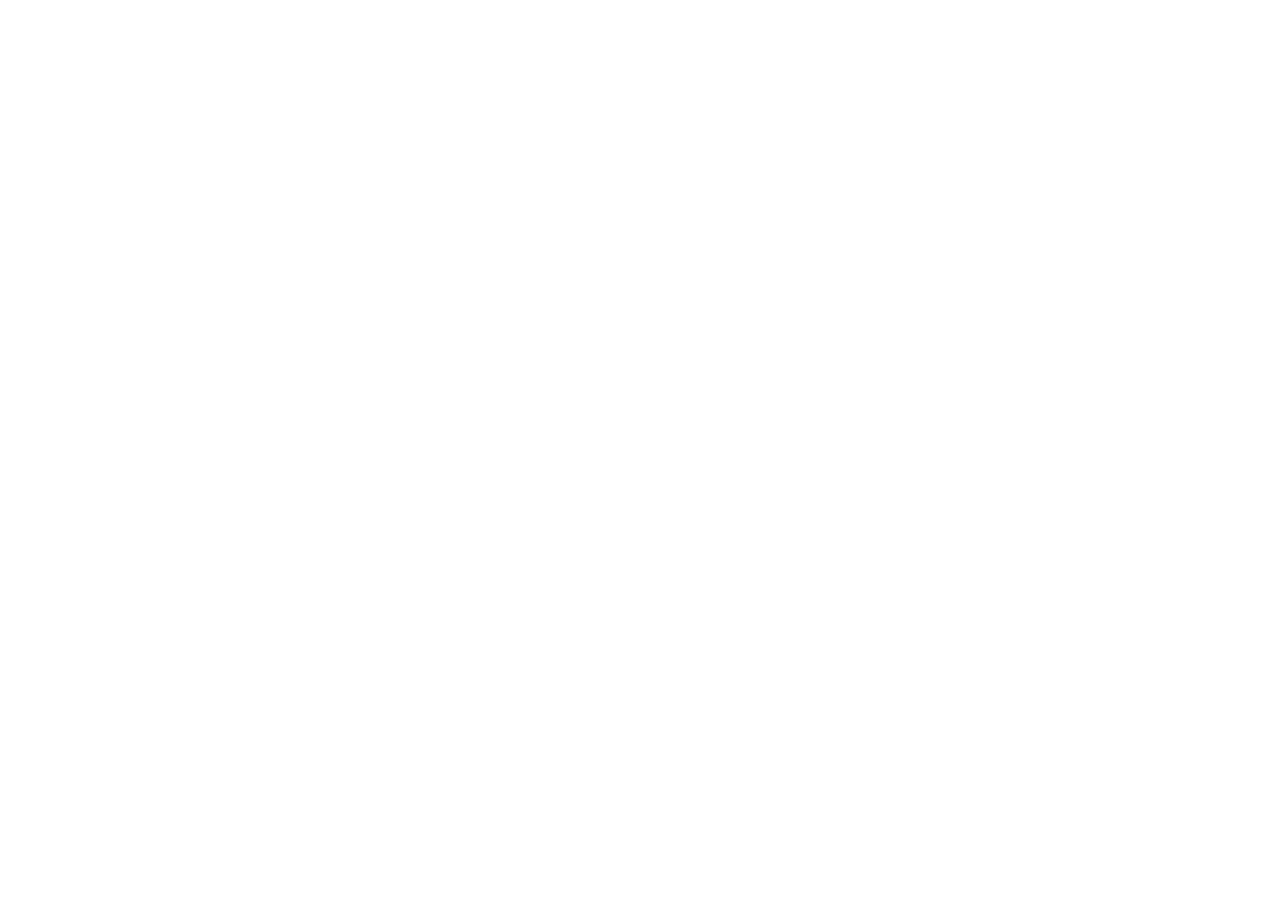
==== projects.html @ 16f4af84 "small changes" ====
<!DOCTYPE html>
<html>
<head>
	<meta charset="utf-8">
	<meta name="viewport" content="width=device-width, initial-scale=1.0" />
	<title>Hannah Shin - Projects</title>
	<link rel="stylesheet" href="css/styles.css" type="text/css" />
</head>
<body>

		</main>
</body>
</html>
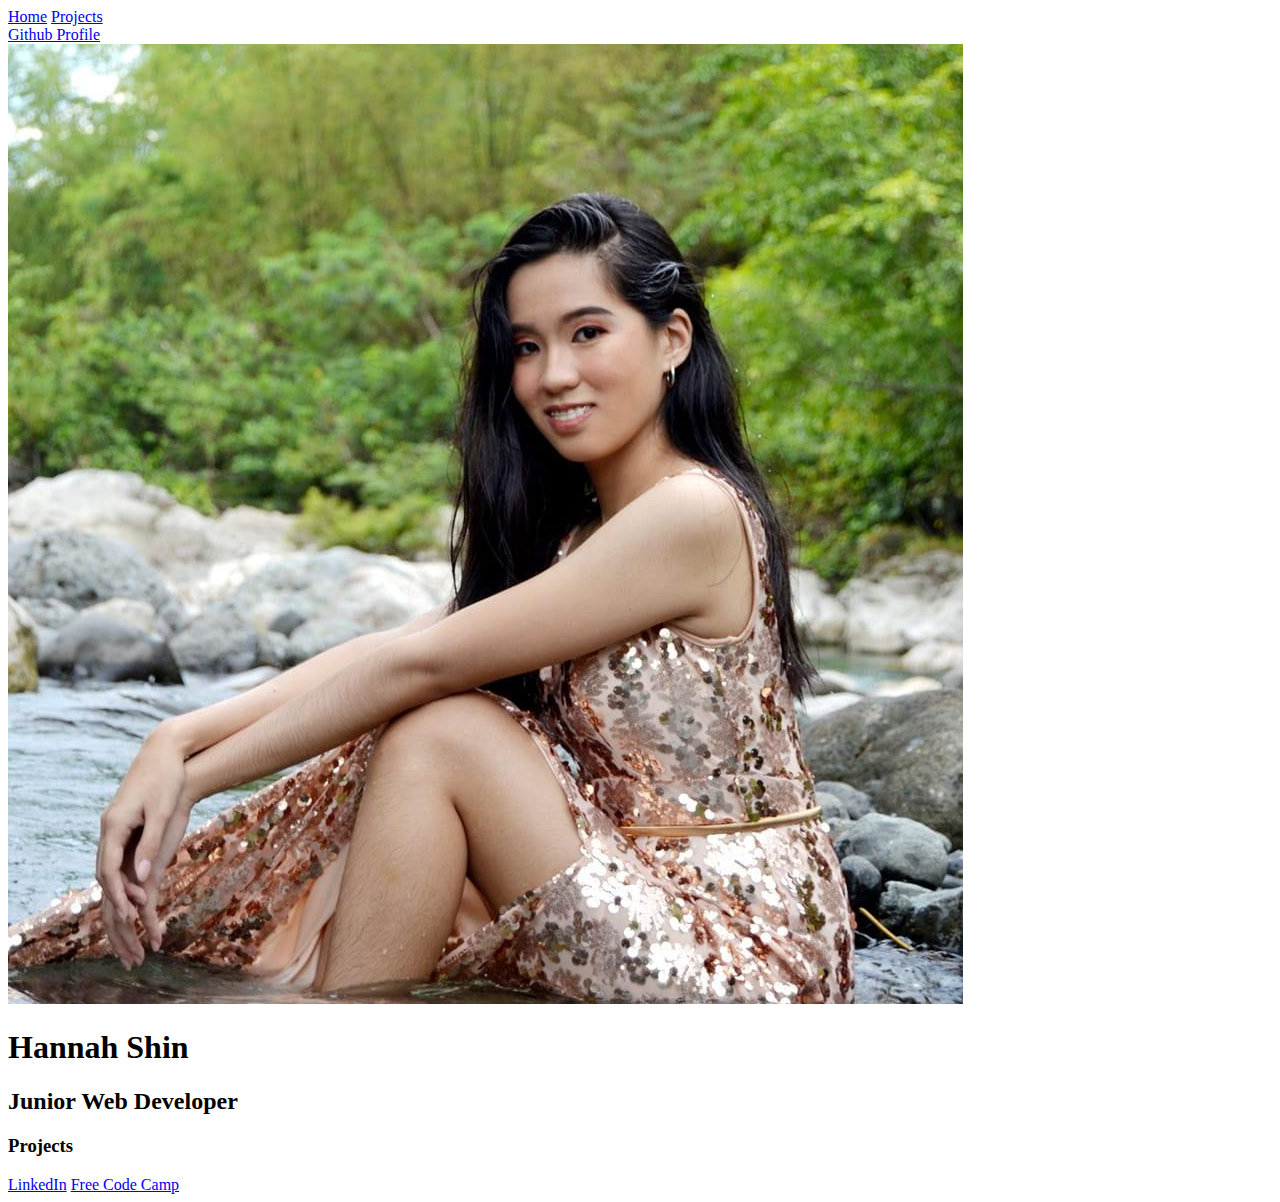
==== commit 0baeab9e: "adding colors & center" ====
--- a/projects.html
+++ b/projects.html
@@ -7,7 +7,27 @@
 	<link rel="stylesheet" href="css/styles.css" type="text/css" />
 </head>
 <body>
-
-		</main>
+	<header>
+	    <nav id="left-side">
+			<a class="nav-link" href="./index.html">Home</a>
+			<a class="nav-link" href="./projects.html">Projects</a>
+		</nav>
+		<nav id="right-side">
+				<a class="nav-link" href="https://github.com/HannahShin2004">Github Profile</a>
+		</nav>
+	</header>
+		<section id="hero-banner">
+			<div>
+				<img id="my-avatar" src="./images/me.jpg">
+				<div>
+	            <h1 id="my-name">Hannah Shin</h1>
+	            <h2>Junior Web Developer</h2>
+            </div>
+        </section>
+    <h3>Projects</h3>
+<footer>
+	<a href="https://www.linkedin.com/in/HannahShin2004">LinkedIn</a>
+	<a href="https://freecodecamp.org/HannahShin2004">Free Code Camp</a>
+</footer>
 </body>
 </html>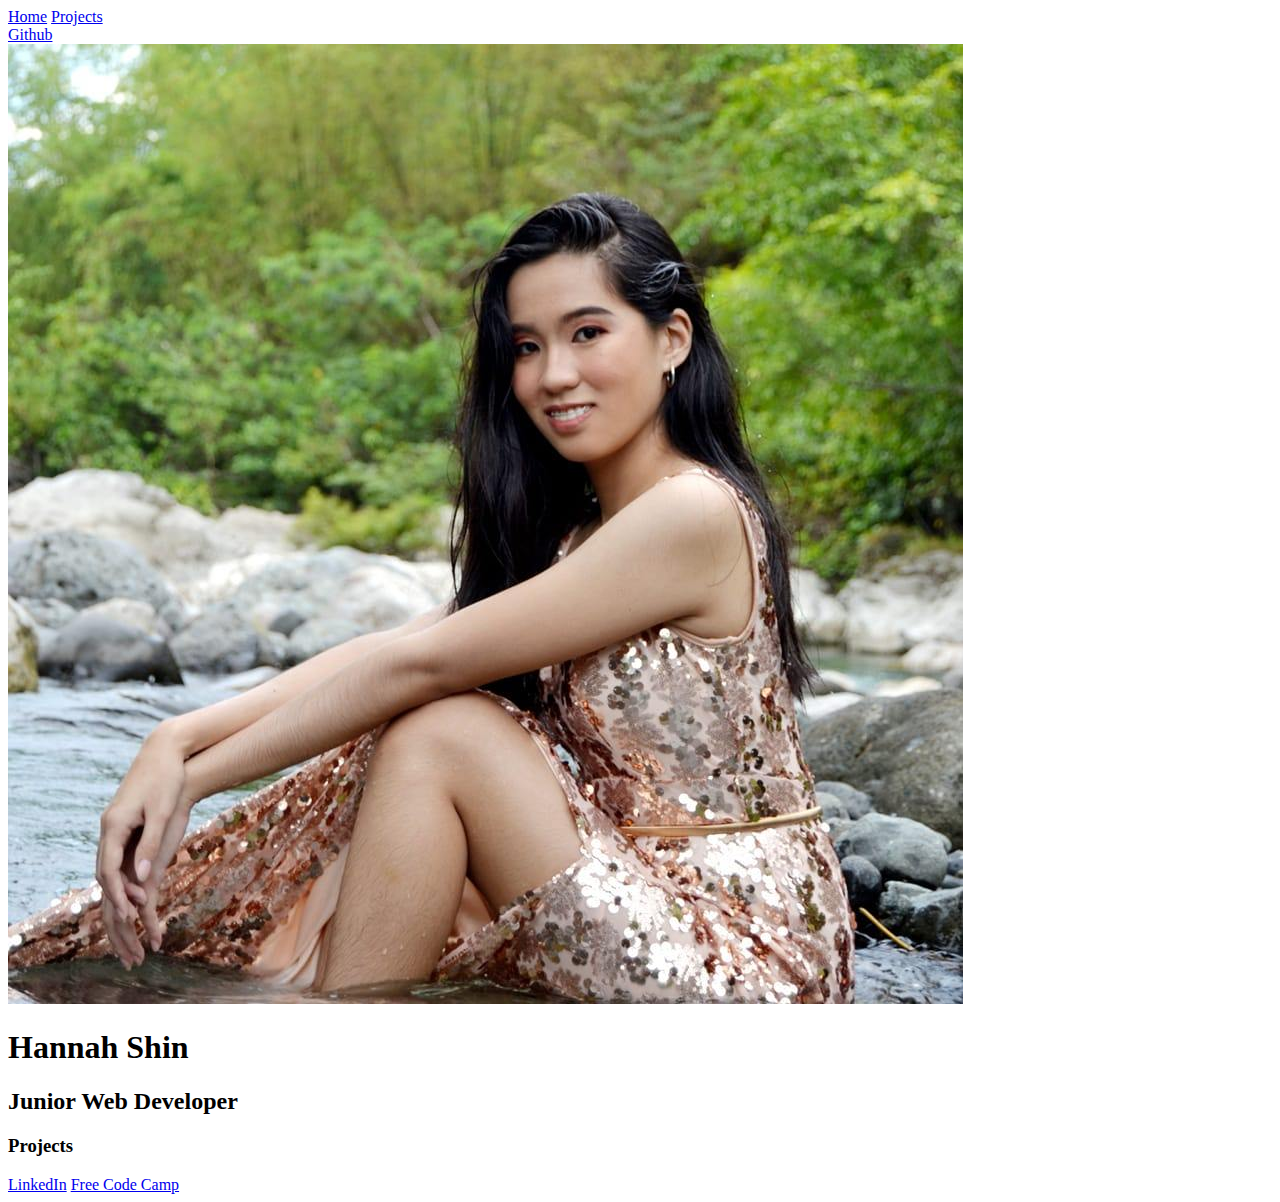
==== commit 012d4aa6: "copy index and paste to projects" ====
--- a/projects.html
+++ b/projects.html
@@ -5,17 +5,20 @@
 	<meta name="viewport" content="width=device-width, initial-scale=1.0" />
 	<title>Hannah Shin - Projects</title>
 	<link rel="stylesheet" href="css/styles.css" type="text/css" />
+	<title>Hannah Shin - Junior Web Developer</title>
+ <link rel="stylesheet" href="https://cdnjs.cloudflare.com/ajax/libs/font-awesome/6.3.0/css/all.min.css" integrity="sha512-SzlrxWUlpfuzQ+pcUCosxcglQRNAq/DZjVsC0lE40xsADsfeQoEypE+enwcOiGjk/bSuGGKHEyjSoQ1zVisanQ==" crossorigin="anonymous" referrerpolicy="no-referrer" />
+	<link rel="stylesheet" href="css/styles.css"/>
 </head>
 <body>
 	<header>
-	    <nav id="left-side">
-			<a class="nav-link" href="./index.html">Home</a>
-			<a class="nav-link" href="./projects.html">Projects</a>
-		</nav>
+	<nav id="left-side">
+			<a class="nav-link" href="./index.html"><i class="fa-solid fa-house"></i> Home</a>
+			<a class="nav-link" href="./projects.html"><i class="fa-solid fa-folder-tree"></i> Projects</a>
+			</nav>
 		<nav id="right-side">
-				<a class="nav-link" href="https://github.com/HannahShin2004">Github Profile</a>
-		</nav>
-	</header>
+				<a class="nav-link" href="https://github.com/HannahShin2004"><i class="fa-brands fa-github"></i> Github </a>
+				</nav>
+		</header>
 		<section id="hero-banner">
 			<div>
 				<img id="my-avatar" src="./images/me.jpg">
@@ -26,8 +29,10 @@
         </section>
     <h3>Projects</h3>
 <footer>
-	<a href="https://www.linkedin.com/in/HannahShin2004">LinkedIn</a>
-	<a href="https://freecodecamp.org/HannahShin2004">Free Code Camp</a>
+	<section>
+	<a href="https://www.linkedin.com/in/HannahShin2004"><i class="fa-brands fa-linkedin"></i> LinkedIn</a>
+	<a href="https://freecodecamp.org/HannahShin2004"><i class="fa-brands fa-free-code-camp"></i> Free Code Camp</a>
+</section>
 </footer>
 </body>
 </html>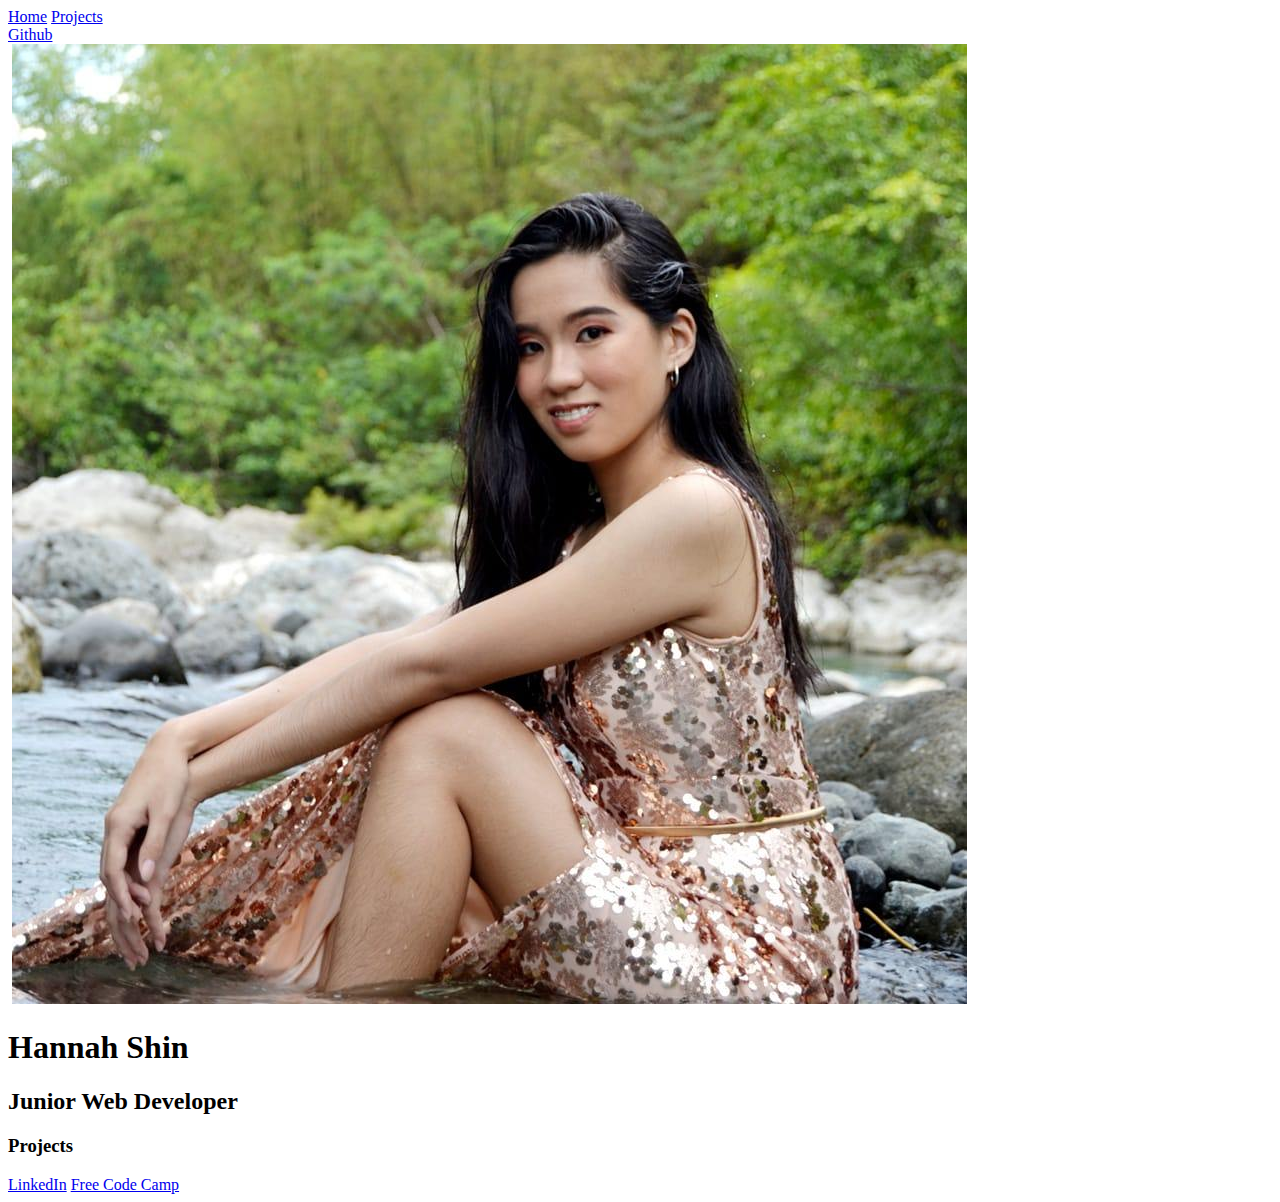
==== commit 32b168d5: "add hero banner font-size" ====
--- a/projects.html
+++ b/projects.html
@@ -21,10 +21,15 @@
 		</header>
 		<section id="hero-banner">
 			<div>
+				<section>
+					<img id="my-avatar
+					src="./images/me.jpg">
 				<img id="my-avatar" src="./images/me.jpg">
-				<div>
+			   </section>
+			<section>
 	            <h1 id="my-name">Hannah Shin</h1>
 	            <h2>Junior Web Developer</h2>
+	        </section>
             </div>
         </section>
     <h3>Projects</h3>
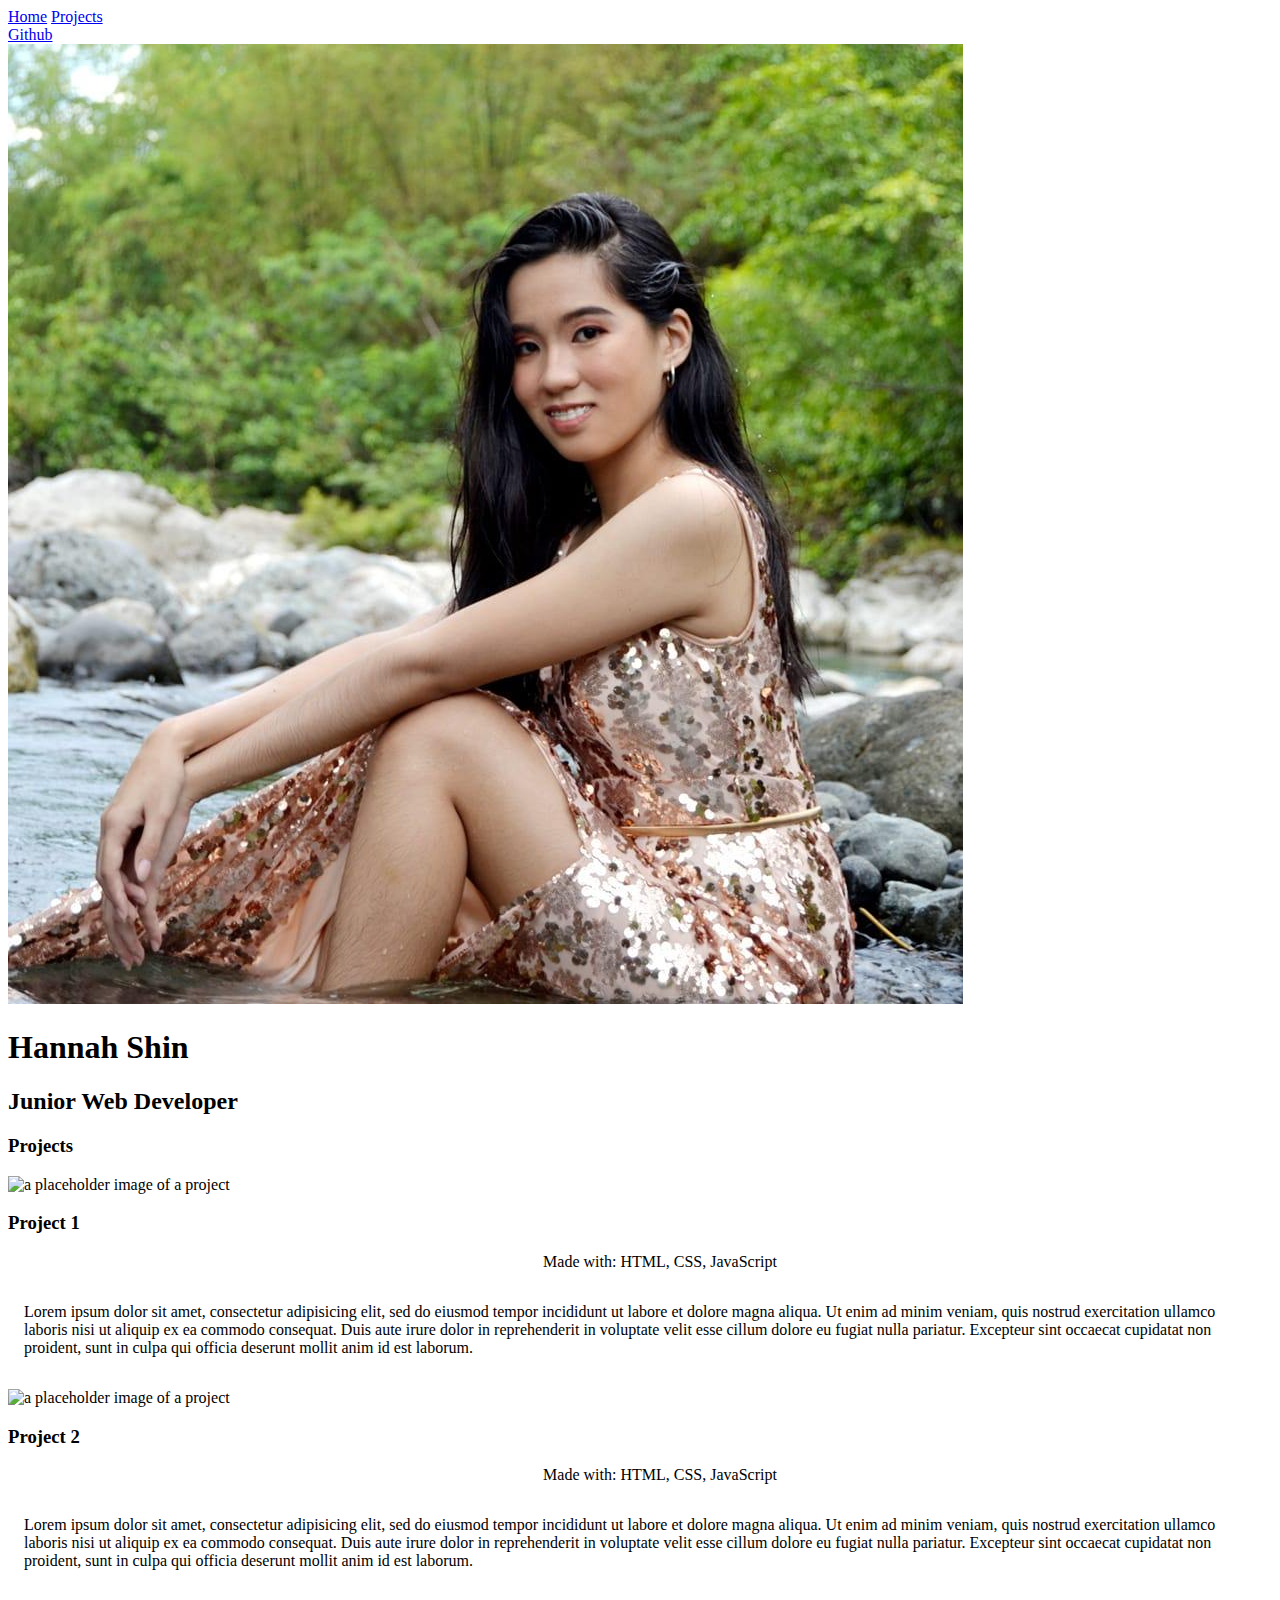
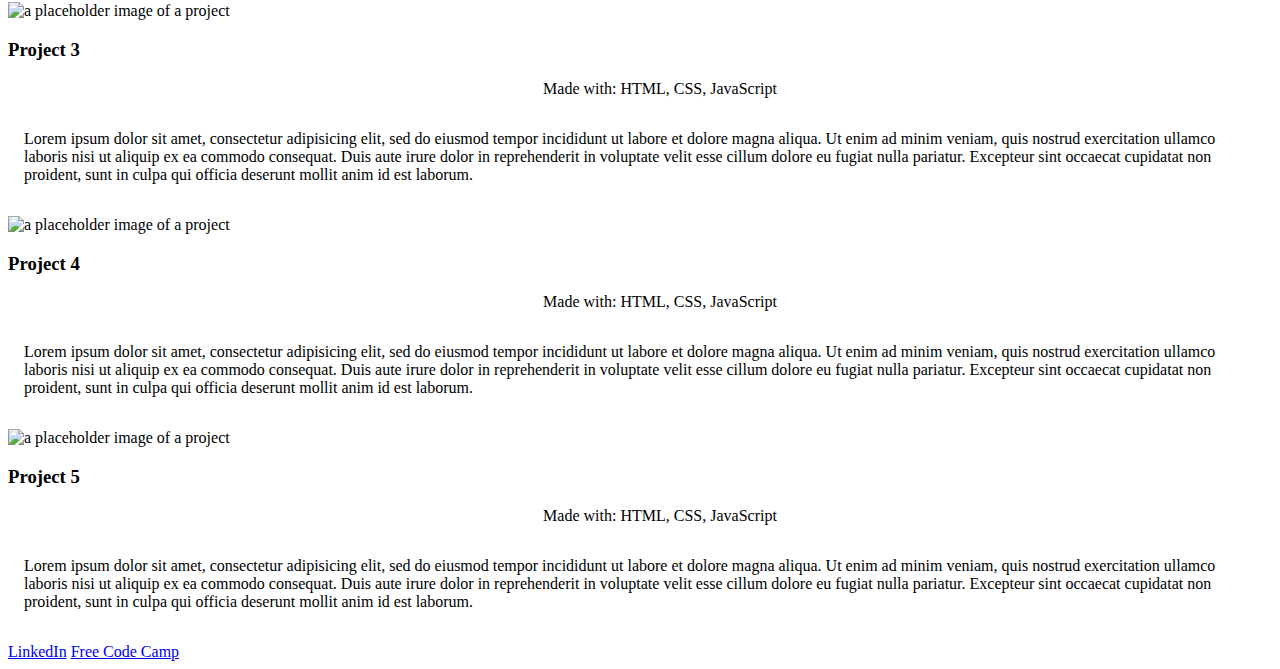
==== commit a99b3834: "add five projects with images and description" ====
--- a/projects.html
+++ b/projects.html
@@ -8,6 +8,42 @@
 	<title>Hannah Shin - Junior Web Developer</title>
  <link rel="stylesheet" href="https://cdnjs.cloudflare.com/ajax/libs/font-awesome/6.3.0/css/all.min.css" integrity="sha512-SzlrxWUlpfuzQ+pcUCosxcglQRNAq/DZjVsC0lE40xsADsfeQoEypE+enwcOiGjk/bSuGGKHEyjSoQ1zVisanQ==" crossorigin="anonymous" referrerpolicy="no-referrer" />
 	<link rel="stylesheet" href="css/styles.css"/>
+	<style>
+		body {
+			height: auto;
+		}
+
+		section.project > img {
+			width: 100%;
+			height: 250px;
+			object-fit: cover;
+		}
+
+		p.description {
+			padding: 16px;
+		}
+
+		ul.techs {
+			list-style: none;
+			text-align: center;
+		}
+
+		ul.techs::before {
+			content: "Made with: ";
+		}
+
+		ul.techs > li {
+			display: inline-block;
+		}
+
+		ul.techs > li:not(:last-child)::after {
+			content: ",";
+		}
+
+		footer {
+			position: initial;
+		}
+	</style>
 </head>
 <body>
 	<header>
@@ -22,9 +58,8 @@
 		<section id="hero-banner">
 			<div>
 				<section>
-					<img id="my-avatar
+					<img id="my-avatar"
 					src="./images/me.jpg">
-				<img id="my-avatar" src="./images/me.jpg">
 			   </section>
 			<section>
 	            <h1 id="my-name">Hannah Shin</h1>
@@ -33,6 +68,94 @@
             </div>
         </section>
     <h3>Projects</h3>
+    <!-- A collection of projects -->
+    <section id="projects">
+    	<section class="project">
+    		<img src="https://images.unsplash.com/photo-1468793507812-b819d7553cfa?ixlib=rb-4.0.3&ixid=MnwxMjA3fDB8MHxwaG90by1wYWdlfHx8fGVufDB8fHx8&auto=format&fit=crop&w=1740&q=80" 
+    		alt="a placeholder image of a project">
+    		 <h3>Project 1</h3>
+               <ul class="techs">
+    	       	<li>HTML</li>
+    	       	<li>CSS</li>
+    	       	<li>JavaScript</li>
+    	       </ul>
+    	       <p class="description">Lorem ipsum dolor sit amet, consectetur adipisicing elit, sed do eiusmod
+    	       tempor incididunt ut labore et dolore magna aliqua. Ut enim ad minim veniam,
+    	       quis nostrud exercitation ullamco laboris nisi ut aliquip ex ea commodo
+    	       consequat. Duis aute irure dolor in reprehenderit in voluptate velit esse
+    	       cillum dolore eu fugiat nulla pariatur. Excepteur sint occaecat cupidatat non
+    	       proident, sunt in culpa qui officia deserunt mollit anim id est laborum.
+    	      </p>
+    		</section>
+    		<section class="project">
+    		<img src="https://images.unsplash.com/photo-1468793507812-b819d7553cfa?ixlib=rb-4.0.3&ixid=MnwxMjA3fDB8MHxwaG90by1wYWdlfHx8fGVufDB8fHx8&auto=format&fit=crop&w=1740&q=80" 
+    		alt="a placeholder image of a project">
+    		 <h3>Project 2</h3>
+               <ul class="techs">
+    	       	<li>HTML</li>
+    	       	<li>CSS</li>
+    	       	<li>JavaScript</li>
+    	       </ul>
+    	       <p class="description">Lorem ipsum dolor sit amet, consectetur adipisicing elit, sed do eiusmod
+    	       tempor incididunt ut labore et dolore magna aliqua. Ut enim ad minim veniam,
+    	       quis nostrud exercitation ullamco laboris nisi ut aliquip ex ea commodo
+    	       consequat. Duis aute irure dolor in reprehenderit in voluptate velit esse
+    	       cillum dolore eu fugiat nulla pariatur. Excepteur sint occaecat cupidatat non
+    	       proident, sunt in culpa qui officia deserunt mollit anim id est laborum.
+    	      </p>
+    		</section>
+    		<section class="project">
+    		<img src="https://images.unsplash.com/photo-1468793507812-b819d7553cfa?ixlib=rb-4.0.3&ixid=MnwxMjA3fDB8MHxwaG90by1wYWdlfHx8fGVufDB8fHx8&auto=format&fit=crop&w=1740&q=80" 
+    		alt="a placeholder image of a project">
+    		 <h3>Project 3</h3>
+               <ul class="techs">
+    	       	<li>HTML</li>
+    	       	<li>CSS</li>
+    	       	<li>JavaScript</li>
+    	       </ul>
+    	       <p class="description">Lorem ipsum dolor sit amet, consectetur adipisicing elit, sed do eiusmod
+    	       tempor incididunt ut labore et dolore magna aliqua. Ut enim ad minim veniam,
+    	       quis nostrud exercitation ullamco laboris nisi ut aliquip ex ea commodo
+    	       consequat. Duis aute irure dolor in reprehenderit in voluptate velit esse
+    	       cillum dolore eu fugiat nulla pariatur. Excepteur sint occaecat cupidatat non
+    	       proident, sunt in culpa qui officia deserunt mollit anim id est laborum.
+    	      </p>
+    		</section>
+    		<section class="project">
+    		<img src="https://images.unsplash.com/photo-1468793507812-b819d7553cfa?ixlib=rb-4.0.3&ixid=MnwxMjA3fDB8MHxwaG90by1wYWdlfHx8fGVufDB8fHx8&auto=format&fit=crop&w=1740&q=80" 
+    		alt="a placeholder image of a project">
+    		 <h3>Project 4</h3>
+               <ul class="techs">
+    	       	<li>HTML</li>
+    	       	<li>CSS</li>
+    	       	<li>JavaScript</li>
+    	       </ul>
+    	       <p class="description">Lorem ipsum dolor sit amet, consectetur adipisicing elit, sed do eiusmod
+    	       tempor incididunt ut labore et dolore magna aliqua. Ut enim ad minim veniam,
+    	       quis nostrud exercitation ullamco laboris nisi ut aliquip ex ea commodo
+    	       consequat. Duis aute irure dolor in reprehenderit in voluptate velit esse
+    	       cillum dolore eu fugiat nulla pariatur. Excepteur sint occaecat cupidatat non
+    	       proident, sunt in culpa qui officia deserunt mollit anim id est laborum.
+    	      </p>
+    		</section>
+    		<section class="project">
+    		<img src="https://images.unsplash.com/photo-1468793507812-b819d7553cfa?ixlib=rb-4.0.3&ixid=MnwxMjA3fDB8MHxwaG90by1wYWdlfHx8fGVufDB8fHx8&auto=format&fit=crop&w=1740&q=80" 
+    		alt="a placeholder image of a project">
+    		 <h3>Project 5</h3>
+               <ul class="techs">
+    	       	<li>HTML</li>
+    	       	<li>CSS</li>
+    	       	<li>JavaScript</li>
+    	       </ul>
+    	       <p class="description">Lorem ipsum dolor sit amet, consectetur adipisicing elit, sed do eiusmod
+    	       tempor incididunt ut labore et dolore magna aliqua. Ut enim ad minim veniam,
+    	       quis nostrud exercitation ullamco laboris nisi ut aliquip ex ea commodo
+    	       consequat. Duis aute irure dolor in reprehenderit in voluptate velit esse
+    	       cillum dolore eu fugiat nulla pariatur. Excepteur sint occaecat cupidatat non
+    	       proident, sunt in culpa qui officia deserunt mollit anim id est laborum.
+    	      </p>
+    		</section>
+    	</section>
 <footer>
 	<section>
 	<a href="https://www.linkedin.com/in/HannahShin2004"><i class="fa-brands fa-linkedin"></i> LinkedIn</a>
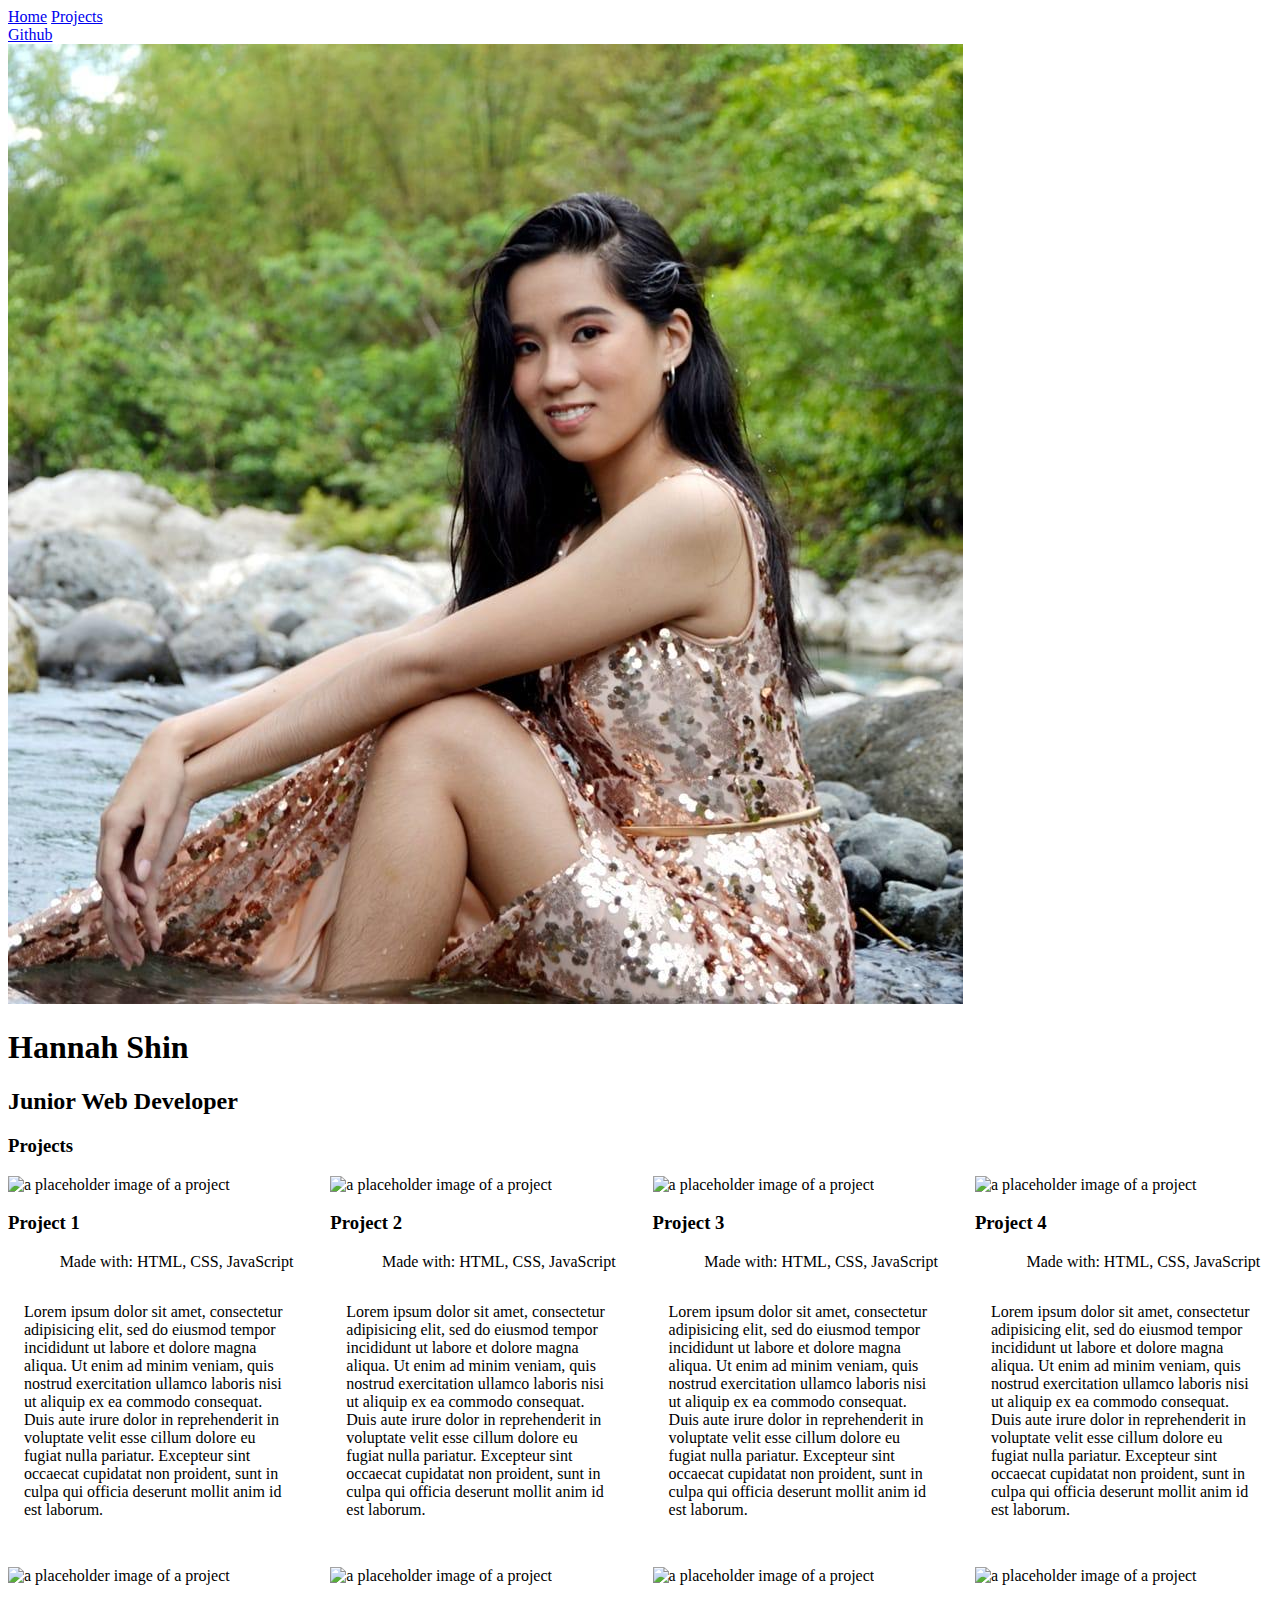
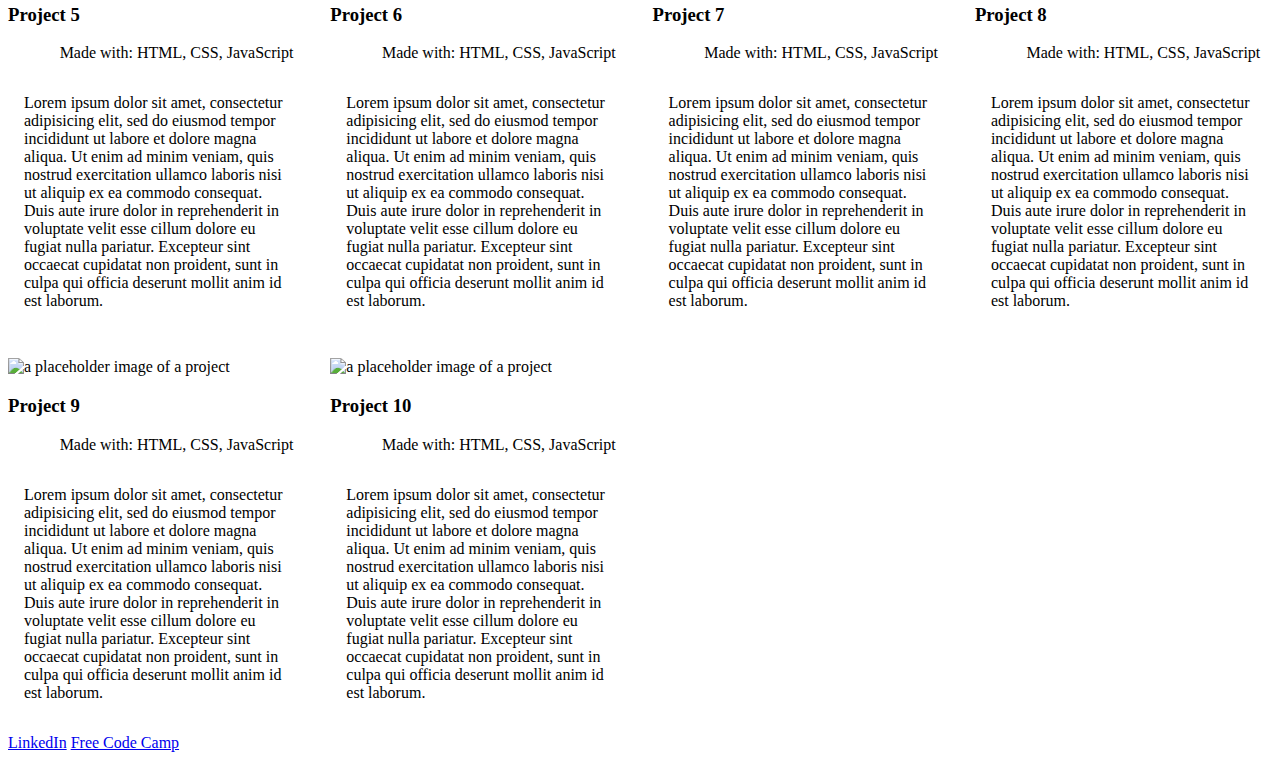
==== commit a737752d: "layout the project items per device" ====
--- a/projects.html
+++ b/projects.html
@@ -43,6 +43,76 @@
 		footer {
 			position: initial;
 		}
+
+		section#hero-banner > div {
+			justify-content: center;
+		}
+
+		/*tablet device*/
+		@media (min-width: 426px) and (max-width: 768px) {
+			section#projects {
+				display: flex;
+				flex-direction: row;
+				flex-wrap: wrap;
+				column-gap: 2%;
+				row-gap: 16px;
+			}
+
+			section.project {
+				width: 49%;
+		} 
+} 
+		/* laptop device */
+		@media (min-width: 769px) {
+			section#projects {
+				display: flex;
+				flex-direction: row;
+				flex-wrap: wrap;
+				column-gap: 2%;
+				row-gap: 16px;
+			}
+
+			section.project {
+				width: 32%;
+			}
+		}
+
+		/* large laptop device */
+		@media (min-width: 1025px) {
+			section#projects {
+				display: flex;
+				flex-direction: row;
+				flex-wrap: wrap;
+				column-gap: 2%;
+				row-gap: 16px;
+			}
+
+			section.project {
+				width: 23.5%;
+			}
+		}
+
+		/* 4k device */ 
+		@media (min-width: 2560px) {
+			section#projects {
+				display: flex;
+				flex-direction: row;
+				flex-wrap: wrap;
+				column-gap: 2%;
+				row-gap: 16px;
+			}
+
+			section.project {
+				width: 18.4%;
+			}
+
+			section#projects {
+				width: 70%;
+				margin-left: 15%;
+				margin-right:15%;
+			}
+		}
+
 	</style>
 </head>
 <body>
@@ -155,6 +225,91 @@
     	       proident, sunt in culpa qui officia deserunt mollit anim id est laborum.
     	      </p>
     		</section>
+    		<section class="project">
+    		<img src="https://images.unsplash.com/photo-1468793507812-b819d7553cfa?ixlib=rb-4.0.3&ixid=MnwxMjA3fDB8MHxwaG90by1wYWdlfHx8fGVufDB8fHx8&auto=format&fit=crop&w=1740&q=80" 
+    		alt="a placeholder image of a project">
+    		 <h3>Project 6</h3>
+               <ul class="techs">
+    	       	<li>HTML</li>
+    	       	<li>CSS</li>
+    	       	<li>JavaScript</li>
+    	       </ul>
+    	       <p class="description">Lorem ipsum dolor sit amet, consectetur adipisicing elit, sed do eiusmod
+    	       tempor incididunt ut labore et dolore magna aliqua. Ut enim ad minim veniam,
+    	       quis nostrud exercitation ullamco laboris nisi ut aliquip ex ea commodo
+    	       consequat. Duis aute irure dolor in reprehenderit in voluptate velit esse
+    	       cillum dolore eu fugiat nulla pariatur. Excepteur sint occaecat cupidatat non
+    	       proident, sunt in culpa qui officia deserunt mollit anim id est laborum.
+    	      </p>
+    		</section>
+    		<section class="project">
+    		<img src="https://images.unsplash.com/photo-1468793507812-b819d7553cfa?ixlib=rb-4.0.3&ixid=MnwxMjA3fDB8MHxwaG90by1wYWdlfHx8fGVufDB8fHx8&auto=format&fit=crop&w=1740&q=80" 
+    		alt="a placeholder image of a project">
+    		 <h3>Project 7</h3>
+               <ul class="techs">
+    	       	<li>HTML</li>
+    	       	<li>CSS</li>
+    	       	<li>JavaScript</li>
+    	       </ul>
+    	       <p class="description">Lorem ipsum dolor sit amet, consectetur adipisicing elit, sed do eiusmod
+    	       tempor incididunt ut labore et dolore magna aliqua. Ut enim ad minim veniam,
+    	       quis nostrud exercitation ullamco laboris nisi ut aliquip ex ea commodo
+    	       consequat. Duis aute irure dolor in reprehenderit in voluptate velit esse
+    	       cillum dolore eu fugiat nulla pariatur. Excepteur sint occaecat cupidatat non
+    	       proident, sunt in culpa qui officia deserunt mollit anim id est laborum.
+    	      </p>
+    		</section>
+    		<section class="project">
+    		<img src="https://images.unsplash.com/photo-1468793507812-b819d7553cfa?ixlib=rb-4.0.3&ixid=MnwxMjA3fDB8MHxwaG90by1wYWdlfHx8fGVufDB8fHx8&auto=format&fit=crop&w=1740&q=80" 
+    		alt="a placeholder image of a project">
+    		 <h3>Project 8</h3>
+               <ul class="techs">
+    	       	<li>HTML</li>
+    	       	<li>CSS</li>
+    	       	<li>JavaScript</li>
+    	       </ul>
+    	       <p class="description">Lorem ipsum dolor sit amet, consectetur adipisicing elit, sed do eiusmod
+    	       tempor incididunt ut labore et dolore magna aliqua. Ut enim ad minim veniam,
+    	       quis nostrud exercitation ullamco laboris nisi ut aliquip ex ea commodo
+    	       consequat. Duis aute irure dolor in reprehenderit in voluptate velit esse
+    	       cillum dolore eu fugiat nulla pariatur. Excepteur sint occaecat cupidatat non
+    	       proident, sunt in culpa qui officia deserunt mollit anim id est laborum.
+    	      </p>
+    		</section>
+            <section class="project">
+    		<img src="https://images.unsplash.com/photo-1468793507812-b819d7553cfa?ixlib=rb-4.0.3&ixid=MnwxMjA3fDB8MHxwaG90by1wYWdlfHx8fGVufDB8fHx8&auto=format&fit=crop&w=1740&q=80" 
+    		alt="a placeholder image of a project">
+    		 <h3>Project 9</h3>
+               <ul class="techs">
+    	       	<li>HTML</li>
+    	       	<li>CSS</li>
+    	       	<li>JavaScript</li>
+    	       </ul>
+    	       <p class="description">Lorem ipsum dolor sit amet, consectetur adipisicing elit, sed do eiusmod
+    	       tempor incididunt ut labore et dolore magna aliqua. Ut enim ad minim veniam,
+    	       quis nostrud exercitation ullamco laboris nisi ut aliquip ex ea commodo
+    	       consequat. Duis aute irure dolor in reprehenderit in voluptate velit esse
+    	       cillum dolore eu fugiat nulla pariatur. Excepteur sint occaecat cupidatat non
+    	       proident, sunt in culpa qui officia deserunt mollit anim id est laborum.
+    	      </p>
+    		</section>
+    		<section class="project">
+    		<img src="https://images.unsplash.com/photo-1468793507812-b819d7553cfa?ixlib=rb-4.0.3&ixid=MnwxMjA3fDB8MHxwaG90by1wYWdlfHx8fGVufDB8fHx8&auto=format&fit=crop&w=1740&q=80" 
+    		alt="a placeholder image of a project">
+    		 <h3>Project 10</h3>
+               <ul class="techs">
+    	       	<li>HTML</li>
+    	       	<li>CSS</li>
+    	       	<li>JavaScript</li>
+    	       </ul>
+    	       <p class="description">Lorem ipsum dolor sit amet, consectetur adipisicing elit, sed do eiusmod
+    	       tempor incididunt ut labore et dolore magna aliqua. Ut enim ad minim veniam,
+    	       quis nostrud exercitation ullamco laboris nisi ut aliquip ex ea commodo
+    	       consequat. Duis aute irure dolor in reprehenderit in voluptate velit esse
+    	       cillum dolore eu fugiat nulla pariatur. Excepteur sint occaecat cupidatat non
+    	       proident, sunt in culpa qui officia deserunt mollit anim id est laborum.
+    	      </p>
+    		</section>
     	</section>
 <footer>
 	<section>
